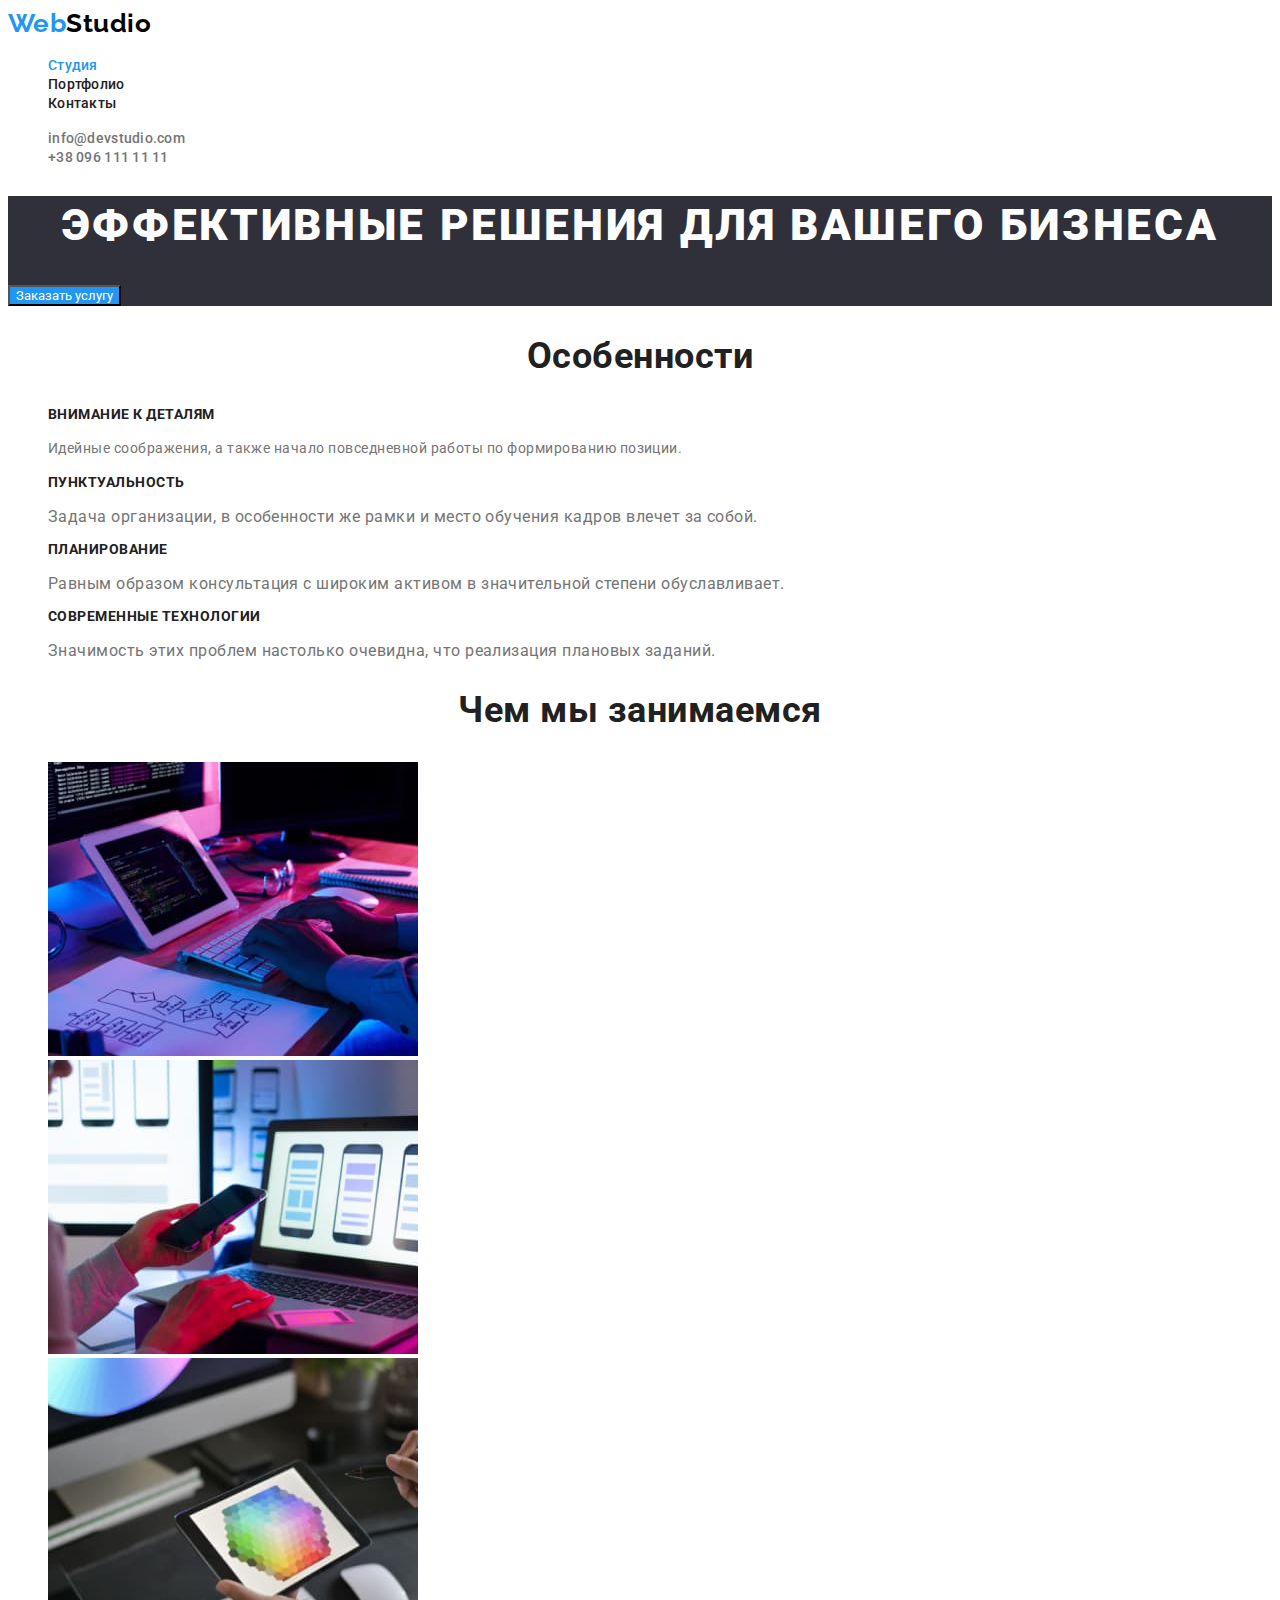
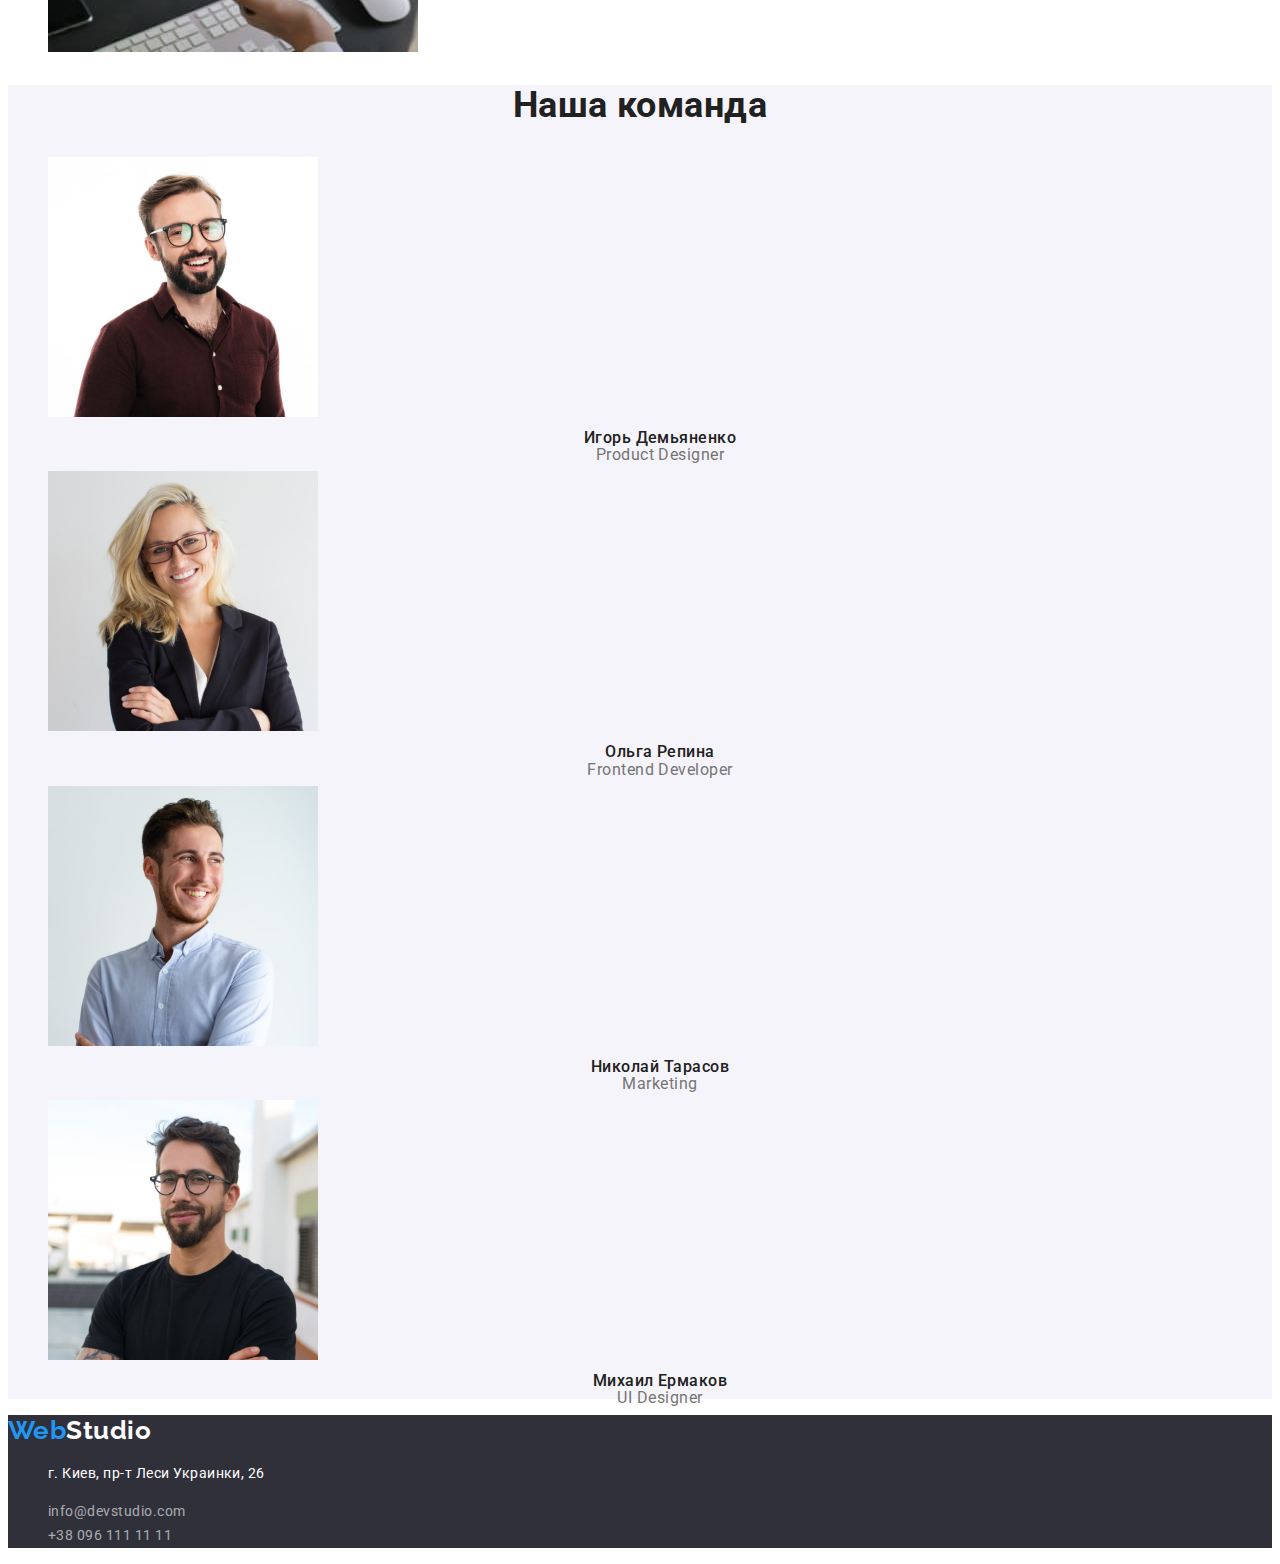
==== index.html @ d736b356 "стилізація кольору і шрифту" ====
<!DOCTYPE html>
<html lang="ru">
<head>
    <meta charset="UTF-8">
    <meta name="viewport" content="width=device-width, initial-scale=1.0">
    <title>Студия</title>
    <link rel="stylesheet" href="./styles/styles.css">
    <link href="https://fonts.googleapis.com/css2?family=Raleway:wght@700&family=Roboto:wght@400;500;700;900&display=swap"
        rel="stylesheet">
</head>
<body>
    <header>
        <nav>
            <a class="link" href="./index.html"><span class="logo-web">Web</span><span
                    class="logo-studio">Studio</span></a>
            <ul class="site-nav reset">
                <li><a class="link current" href="./index.html">Студия</a></li>
                <li><a class="link" href="./portfolio.html">Портфолио</a></li>
                <li><a class="link" href="">Контакты</a></li>
            </ul>
        </nav>
        <ul class="site-contacts reset">
            <li><a class="link" href="mailto:info@devstudio.com">info@devstudio.com</a></li>
            <li><a class="link" href="tel:+380961111111">+38 096 111 11 11</a></li>
        </ul>
    </header>
    <main>
        <section class="hero">
            <h1 class="hero-title">Эффективные решения для вашего бизнеса</h1>
            <button type="button" class="primary-button">Заказать услугу</button>
        </section>
        <section class="section">
            <h2 class="section-title">Особенности</h2>
            <ul class="features-list reset">
                <li>
                    <h3 class="title">Внимание к деталям</h3>
                    <p class="text">Идейные соображения, а также начало повседневной работы по формированию позиции.</p>
                </li>
                <li>
                    <h3 class="title">Пунктуальность</h3>
                    <p>Задача организации, в особенности же рамки и место обучения кадров влечет за собой.</p>
                </li>
                <li>
                    <h3 class="title">Планирование</h3>
                    <p>Равным образом консультация с широким активом в значительной степени обуславливает.</p>
                </li>
                <li>
                    <h3 class="title">Современные технологии</h3>
                    <p>Значимость этих проблем настолько очевидна, что реализация плановых заданий.</p>
                </li>
            </ul>
        </section>
        <section class="section">
            <h2 class="section-title">Чем мы занимаемся</h2>
            <ul class="work-list reset">
                <li><img src="./images/img1.jpg" width="370" height="294" alt="Человек пишет код"></li>
                <li><img src="./images/img2.jpg" width="370" height="294"
                        alt="Человек работает над адаптивным дизайном"></li>
                <li><img src="./images/img3.jpg" width="370" height="294" alt="Человек выбирает палитру цветов"></li>
            </ul>
        </section>
        <section class="section-team">
            <h2 class="section-title">Наша команда</h2>
            <ul class="team-list reset">
                <li>
                    <img src="./images/img4.jpg" width="270" height="260" alt="Сотрудник компании">
                    <h3 class="title">Игорь Демьяненко</h3>
                    <p class="text">Product Designer</p>
                </li>
                <li>
                    <img src="./images/img5.jpg" width="270" height="260" alt="Сотрудница компании">
                    <h3 class="title">Ольга Репина</h3>
                    <p class="text">Frontend Developer</p>
                </li>
                <li>
                    <img src="./images/img6.jpg" width="270" height="260" alt="Сотрудник компании">
                    <h3 class="title">Николай Тарасов</h3>
                    <p class="text">Marketing</p>
                </li>
                <li>
                    <img src="./images/img7.jpg" width="270" height="260" alt="Сотрудник компании">
                    <h3 class="title">Михаил Ермаков</h3>
                    <p class="text">UI Designer</p>
                </li>
            </ul>
        </section>
    </main>
    <footer>
        <address class="footer">
            <a class="link" href="./studio.html"><span class="logo-web">Web</span><span
                    class="logo-studio">Studio</span></a>
            <ul class="address reset">
                <li>
                    <p class="physical-address"> г. Киев, пр-т Леси Украинки, 26</p>
                </li>
                <li><a class="link" href="mailto:info@devstudio.com">info@devstudio.com</a></li>
                <li><a class="link" href="tel:+380961111111">+38 096 111 11 11</a></li>
            </ul>
        </address>
    </footer>
</body>
</html>
---- styles/styles.css ----
:root {
    --primary-text-color: #757575;
    --secondary-text-color: #212121;
    --address-color: rgba(255, 255, 255, 0.6);
    --additional-text-color: #000000;
    --accent-color: #2196F3;
    --primary-background-color: #FFFFFF;
    --secondary-background-color: #2F303A;
    --additional-background-color: #F5F4FA;
    --button-background-color: #188CE8;
}

.reset {
    list-style-type: none;
}

.link {
    text-decoration: none;
}

body {
    color: var(--primary-text-color);
    background-color: var(--primary-background-color);
    font-family: Roboto, sans-serif;
    letter-spacing: 0.03em;
}

.primary-button {
    color: var(--primary-background-color);
    background-color: var(--accent-color);
    font-family: inherit;
}

.primary-button:hover,
.primary-button:focus {
    color: var(-primary-background-color);
    background-color: var(--button-background-color);
}

.secondary-button {
    color: var(--secondary-text-color);
    background-color: var(--additional-background-color);
    font-family: inherit;
    font-weight: 500;
    font-size: 16px;
    line-height: 1.62;
    text-align: center;
}

.secondary-button:hover,
.secondary-button:focus {
    color: var(--primary-background-color);
    background-color: var(--accent-color);
}


/* Стилізація логотипу */
.logo-web {
    color: var(--accent-color);
    font-family: Raleway, sans-serif;
    font-weight: 700;
    font-size: 26px;
    line-height: 1.2;
}

.logo-studio {
    color: var(--additional-text-color);
    font-family: Raleway, sans-serif;
    font-weight: 700;
    font-size: 26px;
    line-height: 1.2;
}

/* Навігація сайту */

.site-nav .link.current {
    color: var(--accent-color);
}

.site-nav .link {
    color: var(--secondary-text-color);
    font-weight: 500;
    font-size: 14px;
    line-height: 1.14;
    letter-spacing: 0.02em;
}

.site-nav .link:hover,
.site-nav .link:focus {
    color: var(--accent-color);
}

/* Контакти */
.site-contacts .link {
    color: var(--primary-text-color);
    font-weight: 500;
    font-size: 14px;
    line-height: 1.14;
    letter-spacing: 0.02em;
}

.site-contacts .link:hover,
.site-contacts .link:focus {
    color: var(--accent-color);
}

/* Секції */
.section-title {
    color: var(--secondary-text-color);
    font-weight: 700;
    font-size: 36px;
    line-height: 1.16;
    text-align: center;
}

/* Герой */
.hero {
    background-color: var(--secondary-background-color);
}

.hero-title {
    color: var(--primary-background-color);
    font-style: 400;
    font-weight: 900;
    font-size: 44px;
    line-height: 1.36;
    text-align: center;
    letter-spacing: 0.06em;
    text-transform: uppercase;
}

/* Особливості */
.features-list .title {
    color: var(--secondary-text-color);
    font-weight: 700;
    font-size: 14px;
    line-height: 1.14;
    text-transform: uppercase;
}

.features-list .text {
    font-size: 14px;
    line-height: 1.7;
}

/* Команда */
.section-team {
    background-color: var(--additional-background-color);
}

.team-list .title {
    color: var(--secondary-text-color);
    font-weight: 500;
    font-size: 16px;
    line-height: 1.18px;
    text-align: center;
}

.team-list .text {
    font-weight: 400;
    font-size: 16px;
    line-height: 1.18px;
    text-align: center;
}

.works-list .title {
    color: var(--secondary-text-color);
    font-weight: 700;
    font-size: 18px;
    line-height: 2;
    letter-spacing: 0.06em;
}

.work-list .text {
    font-size: 16px;
    line-height: 31.8;
}

/* Футер */
.footer {
    background-color: var(--secondary-background-color);
    font-style: normal;
}

.footer .logo-studio {
    color: var(--primary-background-color);
}

.physical-address {
    color: var(--primary-background-color);
    font-size: 14px;
    line-height: 1.71;
}

.address .link {
    color: var(--address-color);
    font-size: 14px;
    line-height: 1.71;
}

.address .link:hover,
.address .link:focus {
    color: var(--accent-color);
}
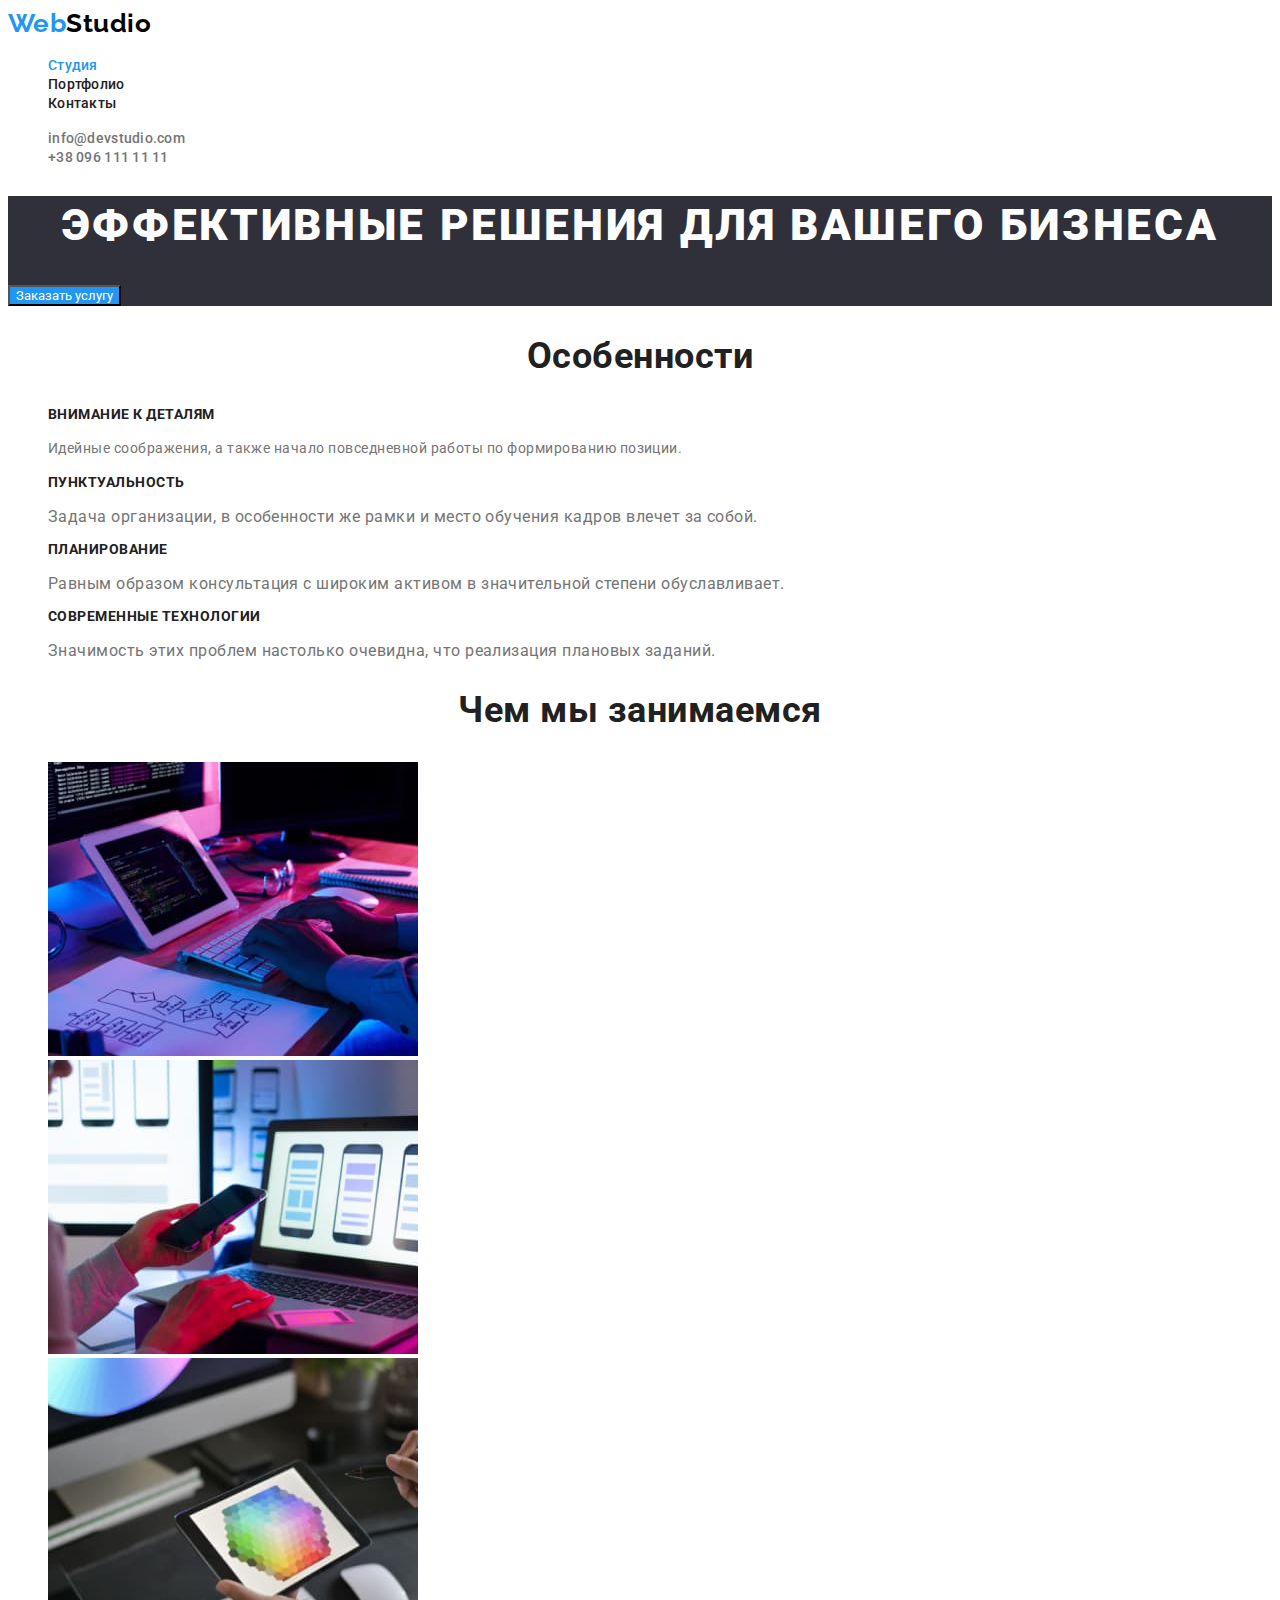
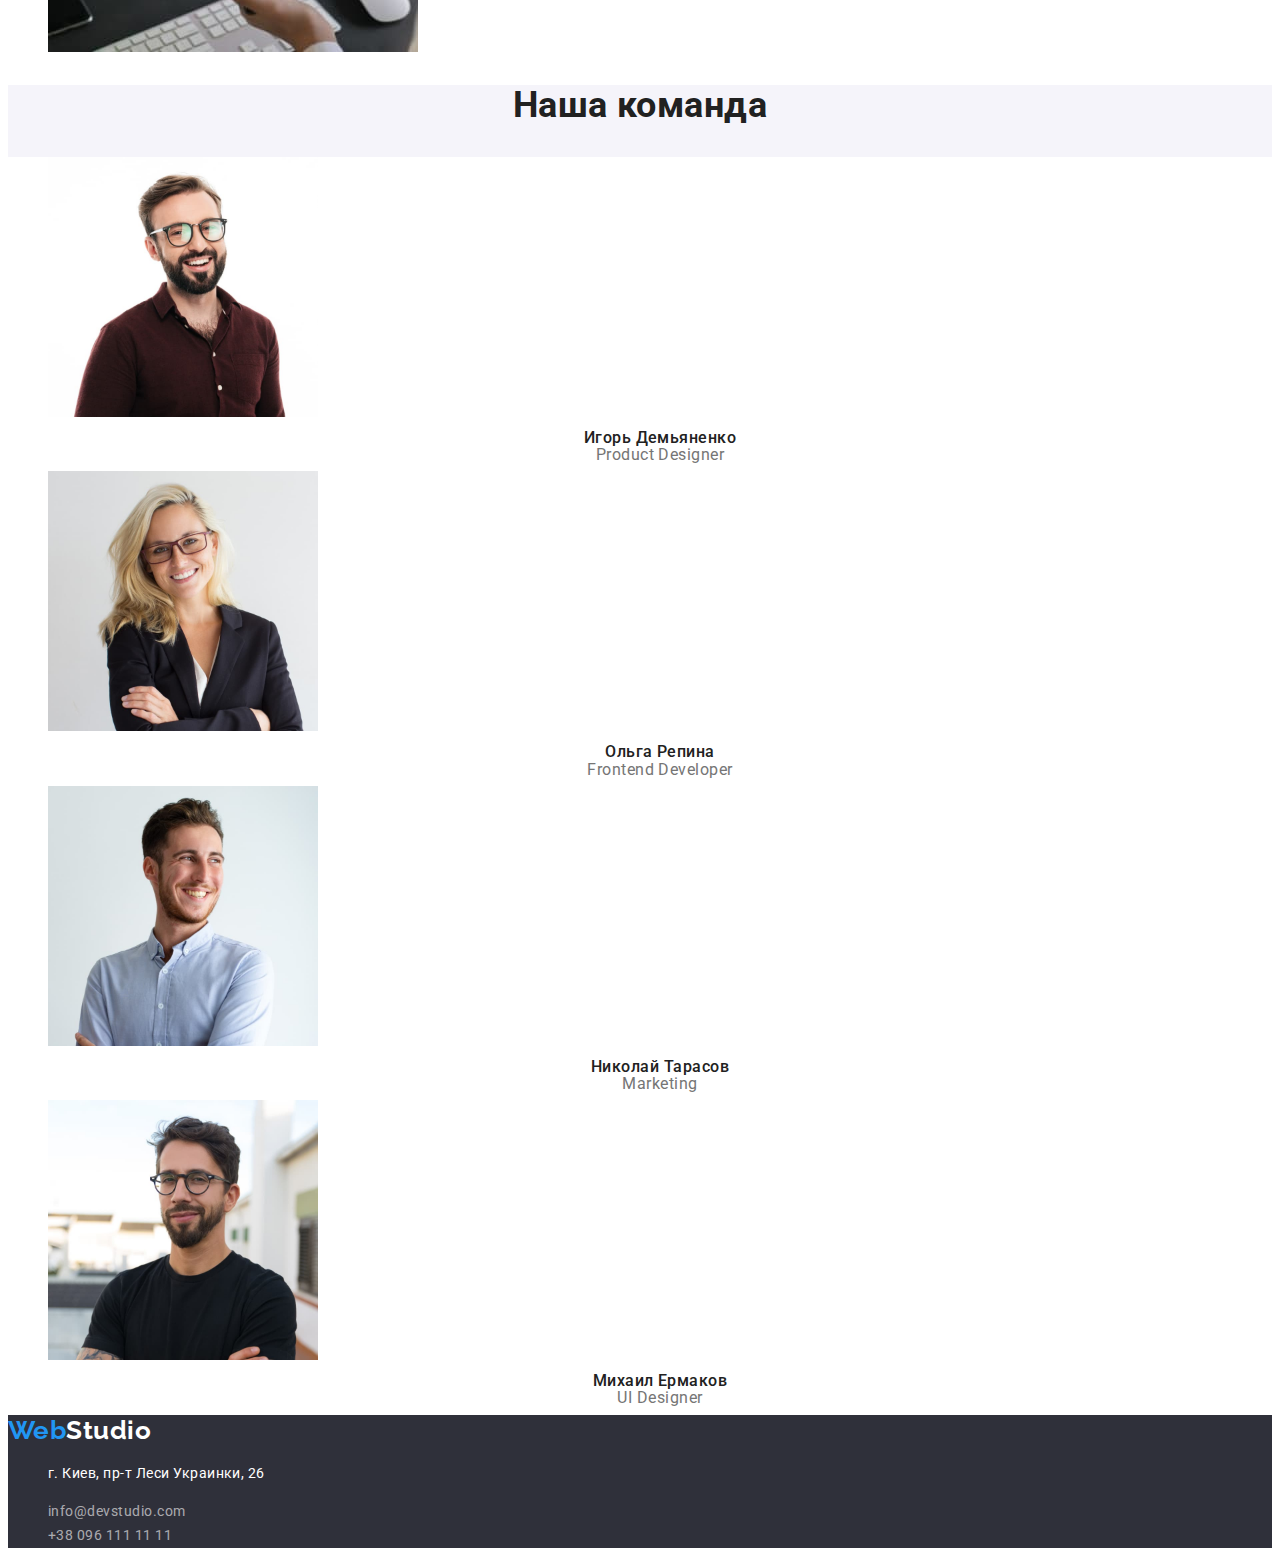
==== commit 99bff9e6: "оптимізація CSS" ====
--- a/index.html
+++ b/index.html
@@ -5,6 +5,7 @@
     <meta name="viewport" content="width=device-width, initial-scale=1.0">
     <title>Студия</title>
     <link rel="stylesheet" href="./styles/styles.css">
+    <link rel="preconnect" href="https://fonts.gstatic.com">
     <link href="https://fonts.googleapis.com/css2?family=Raleway:wght@700&family=Roboto:wght@400;500;700;900&display=swap"
         rel="stylesheet">
 </head>
--- a/styles/styles.css
+++ b/styles/styles.css
@@ -1,34 +1,33 @@
 :root {
     --primary-text-color: #757575;
     --secondary-text-color: #212121;
-    --address-color: rgba(255, 255, 255, 0.6);
-    --additional-text-color: #000000;
-    --accent-color: #2196F3;
-    --primary-background-color: #FFFFFF;
-    --secondary-background-color: #2F303A;
-    --additional-background-color: #F5F4FA;
-    --button-background-color: #188CE8;
-}
-
-.reset {
-    list-style-type: none;
-}
-
-.link {
-    text-decoration: none;
-}
+    --address-color: rgba(255,255,255,0.6);
+    --additional-text-color: #000;
+    --accent-color: #2196f3;
+    --primary-background-color: #fff;
+    --secondary-background-color: #2f303a;
+    --additional-background-color: #f5f4fa;
+    --button-background-color: #188ce8;
+    --primary-font-weight: 700;
+    --secondary-font-weight: 500;
+}
+
+.reset { list-style-type: none; }
+
+.link { text-decoration: none; }
 
 body {
     color: var(--primary-text-color);
+    font-family: Roboto, sans-serif;
+    letter-spacing: .03em;
     background-color: var(--primary-background-color);
-    font-family: Roboto, sans-serif;
-    letter-spacing: 0.03em;
 }
 
 .primary-button {
+    font-family: inherit;
+    cursor: pointer;
     color: var(--primary-background-color);
     background-color: var(--accent-color);
-    font-family: inherit;
 }
 
 .primary-button:hover,
@@ -38,13 +37,14 @@
 }
 
 .secondary-button {
+    font-family: inherit;
+    font-weight: var(--secondary-font-weight);
+    font-size: 16px;
+    line-height: 1.62;
+    text-align: center;
+    cursor: pointer;
     color: var(--secondary-text-color);
     background-color: var(--additional-background-color);
-    font-family: inherit;
-    font-weight: 500;
-    font-size: 16px;
-    line-height: 1.62;
-    text-align: center;
 }
 
 .secondary-button:hover,
@@ -53,22 +53,21 @@
     background-color: var(--accent-color);
 }
 
-
-/* Стилізація логотипу */
+/* Логотип сайту */
 .logo-web {
-    color: var(--accent-color);
     font-family: Raleway, sans-serif;
-    font-weight: 700;
+    font-weight: var(--primary-font-weight);
     font-size: 26px;
     line-height: 1.2;
+    color: var(--accent-color);
 }
 
 .logo-studio {
-    color: var(--additional-text-color);
     font-family: Raleway, sans-serif;
-    font-weight: 700;
+    font-weight: var(--primary-font-weight);
     font-size: 26px;
     line-height: 1.2;
+    color: var(--additional-text-color);
 }
 
 /* Навігація сайту */
@@ -78,11 +77,11 @@
 }
 
 .site-nav .link {
-    color: var(--secondary-text-color);
-    font-weight: 500;
+    font-weight: var(--secondary-font-weight);
     font-size: 14px;
     line-height: 1.14;
-    letter-spacing: 0.02em;
+    letter-spacing: .02em;
+    color: var(--secondary-text-color);
 }
 
 .site-nav .link:hover,
@@ -91,12 +90,13 @@
 }
 
 /* Контакти */
+
 .site-contacts .link {
+    font-weight: var(--secondary-font-weight);
+    font-size: 14px;
+    line-height: 1.14;
+    letter-spacing: .02em;
     color: var(--primary-text-color);
-    font-weight: 500;
-    font-size: 14px;
-    line-height: 1.14;
-    letter-spacing: 0.02em;
 }
 
 .site-contacts .link:hover,
@@ -105,37 +105,38 @@
 }
 
 /* Секції */
+
 .section-title {
-    color: var(--secondary-text-color);
-    font-weight: 700;
+    font-weight: var(--primary-font-weight);
     font-size: 36px;
     line-height: 1.16;
     text-align: center;
+    color: var(--secondary-text-color);
 }
 
 /* Герой */
-.hero {
-    background-color: var(--secondary-background-color);
-}
+
+.hero { background-color: var(--secondary-background-color); }
 
 .hero-title {
-    color: var(--primary-background-color);
     font-style: 400;
     font-weight: 900;
     font-size: 44px;
     line-height: 1.36;
     text-align: center;
-    letter-spacing: 0.06em;
+    letter-spacing: .06em;
     text-transform: uppercase;
+    color: var(--primary-background-color);
 }
 
 /* Особливості */
+
 .features-list .title {
-    color: var(--secondary-text-color);
-    font-weight: 700;
+    font-weight: var(--primary-font-weight);
     font-size: 14px;
     line-height: 1.14;
     text-transform: uppercase;
+    color: var(--secondary-text-color);
 }
 
 .features-list .text {
@@ -144,16 +145,21 @@
 }
 
 /* Команда */
+
 .section-team {
     background-color: var(--additional-background-color);
 }
 
+.team-list {
+    background-color: var(--primary-background-color);
+}
+
 .team-list .title {
-    color: var(--secondary-text-color);
-    font-weight: 500;
+    font-weight: var(--secondary-font-weight);
     font-size: 16px;
     line-height: 1.18px;
     text-align: center;
+    color: var(--secondary-text-color);
 }
 
 .team-list .text {
@@ -162,13 +168,14 @@
     line-height: 1.18px;
     text-align: center;
 }
+/* Роботи */
 
 .works-list .title {
-    color: var(--secondary-text-color);
-    font-weight: 700;
+    font-weight: var(--primary-font-weight);
     font-size: 18px;
     line-height: 2;
-    letter-spacing: 0.06em;
+    letter-spacing: .06em;
+    color: var(--secondary-text-color);
 }
 
 .work-list .text {
@@ -177,25 +184,27 @@
 }
 
 /* Футер */
+
 .footer {
+    font-style: normal;
     background-color: var(--secondary-background-color);
-    font-style: normal;
-}
-
-.footer .logo-studio {
-    color: var(--primary-background-color);
-}
+}
+/* Логотип футеру */
+
+.footer .logo-studio { color: var(--primary-background-color); }
+
+/* Адреси */
 
 .physical-address {
-    color: var(--primary-background-color);
     font-size: 14px;
     line-height: 1.71;
+    color: var(--primary-background-color);
 }
 
 .address .link {
+    font-size: 14px;
+    line-height: 1.71;
     color: var(--address-color);
-    font-size: 14px;
-    line-height: 1.71;
 }
 
 .address .link:hover,
